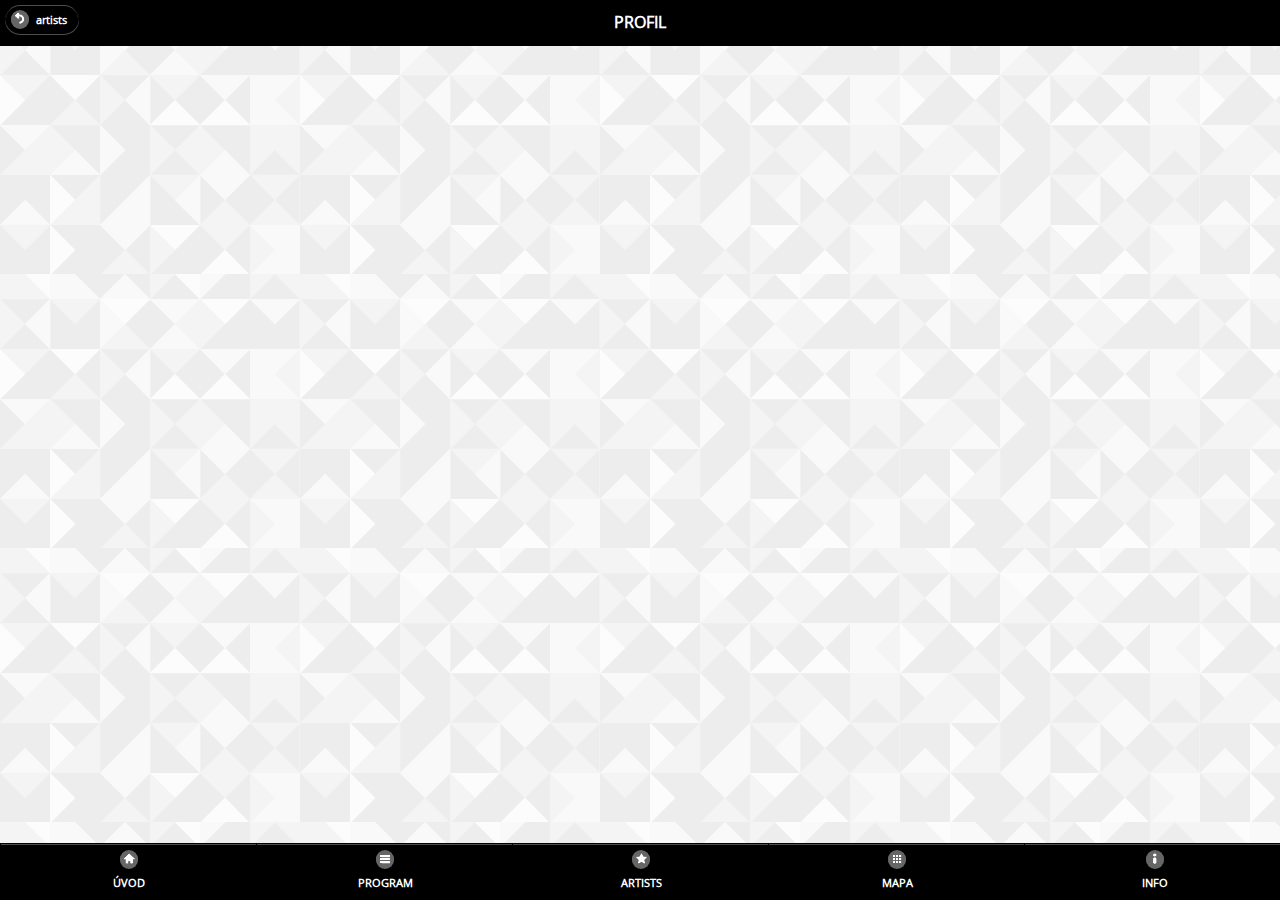
==== artistdetail.html @ 1bef8d85 "transitions change, icons fix" ====
﻿<!DOCTYPE html>

<html lang="cs">
<head>
  <title>Profil</title>
  <meta charset="utf-8" />
  <meta name="viewport" content="width=device-width, initial-scale=1" />
  <meta name="apple-mobile-web-app-capable" content="yes" />
  <link rel="shortcut icon" href="favicon.ico" />
  <link rel="apple-touch-icon" href="icons/icon-57.jpg" />
  <link rel="apple-touch-icon" sizes="114x114" href="icons/icon-57-2x.png" />
  <link rel="apple-touch-icon" sizes="72x72" href="icons/icon-72.png" />
  <link rel="apple-touch-icon" sizes="144x144" href="icons/144.jpg" />
	<link href="content/dokoran.min.css" rel="stylesheet" type="text/css" />	  
	<link href="content/jquery.mobile.structure-1.3.2.min.css" rel="stylesheet" type="text/css" />
	<link href="content/dokoran.css" rel="stylesheet" type="text/css" />
	<script src="libs/cordova.js" type="text/javascript"></script>
	<script src="libs/jquery-1.10.2.min.js" type="text/javascript"></script>
	<script src="libs/jquery.mobile-1.3.2.min.js" type="text/javascript"></script>
</head>
<body>
	<div id="profile" data-role="page" data-theme="a">
		<header data-role="header" data-position="fixed">
			<a href="artists.html" data-icon="back">artists</a>
			<h1 id="name">PROFIL</h1>
		</header>
		<section data-role="content">
		<div id="profiledetail"></div>
		</section>
		<footer data-role="footer" data-id="footer" data-position="fixed">
			<div data-role="navbar" class="nav-glyphish-example" data-grid="d">
			<ul>
			<li><a href="index.html" data-icon="home">ÚVOD</a></li>
			<li><a href="program.html" data-icon="bars">PROGRAM</a></li>
			<li><a href="artists.html" data-icon="star">ARTISTS</a></li>
			<li><a href="map.html" data-icon="grid">MAPA</a></li>
			<li><a href="info.html" data-icon="info" data-prefetch>INFO</a></li>
			</ul>
			</div>
		</footer>
	</div>
  <script src="scripts/app.js" type="text/javascript"></script>
</body>
</html>
---- content/dokoran.min.css ----
/*!
* jQuery Mobile 1.3.2
* Git HEAD hash: 528cf0e96940644ea644096bfeb913ed920ffaef <> Date: Fri Jul 19 2013 22:17:57 UTC
* http://jquerymobile.com
*
* Copyright 2010, 2013 jQuery Foundation, Inc. and other contributors
* Released under the MIT license.
* http://jquery.org/license
*
*/

.ui-bar-a{border:1px solid #000000 ;background:#000000 ;color:#ffffff ;font-weight:bold;text-shadow:undefined  undefined  undefined  #444444 ;background-image:-webkit-gradient(linear,left top,left bottom,from( #000000 ),to( #000000 )); background-image:-webkit-linear-gradient( #000000,#000000 ); background-image:   -moz-linear-gradient( #000000,#000000 ); background-image:    -ms-linear-gradient( #000000,#000000 ); background-image:     -o-linear-gradient( #000000,#000000 ); background-image:        linear-gradient( #000000,#000000 );}.ui-bar-a .ui-link-inherit{color:#ffffff ;}.ui-bar-a a.ui-link{color:#7cc4e7 ;font-weight:bold;}.ui-bar-a a.ui-link:visited{   color:#2489ce ;}.ui-bar-a a.ui-link:hover{color:#2489ce ;}.ui-bar-a a.ui-link:active{color:#2489ce ;}.ui-bar-a,.ui-bar-a input,.ui-bar-a select,.ui-bar-a textarea,.ui-bar-a button{  font-family:"Open Sans",Helvetica,Arial,sans-serif ;}.ui-body-a,.ui-overlay-a{}.ui-overlay-a{background-image:none;border-width:0;}.ui-body-a,.ui-body-a input,.ui-body-a select,.ui-body-a textarea,.ui-body-a button{  font-family:"Open Sans",Helvetica,Arial,sans-serif ;}.ui-body-a .ui-link-inherit{color:#000000 ;}.ui-body-a .ui-link{color:#000000 ;font-weight:bold;}.ui-body-a .ui-link:visited{   color:#000000 ;}.ui-body-a .ui-link:hover{color:#454545 ;}.ui-body-a .ui-link:active{color:#000000 ;}.ui-btn-up-a{border:1px solid #000000 ;background:#000000 ;font-weight:bold;color:#ffffff ;text-shadow:undefined  undefined  undefined  #444444 ;background-image:-webkit-gradient(linear,left top,left bottom,from( #000000 ),to( #000000 )); background-image:-webkit-linear-gradient( #000000,#000000 ); background-image:   -moz-linear-gradient( #000000,#000000 ); background-image:    -ms-linear-gradient( #000000,#000000 ); background-image:     -o-linear-gradient( #000000,#000000 ); background-image:        linear-gradient( #000000,#000000 );}.ui-btn-up-a:visited,.ui-btn-up-a a.ui-link-inherit{color:#ffffff ;}.ui-btn-hover-a{border:1px solid #454545 ;background:#454545 ;font-weight:bold;color:#ffffff ;text-shadow:undefined  undefined  undefined  #444444 ;background-image:-webkit-gradient(linear,left top,left bottom,from( #4b4b4b ),to( #3e3e3e )); background-image:-webkit-linear-gradient( #4b4b4b,#3e3e3e ); background-image:   -moz-linear-gradient( #4b4b4b,#3e3e3e ); background-image:    -ms-linear-gradient( #4b4b4b,#3e3e3e ); background-image:     -o-linear-gradient( #4b4b4b,#3e3e3e ); background-image:        linear-gradient( #4b4b4b,#3e3e3e );}.ui-btn-hover-a:visited,.ui-btn-hover-a:hover,.ui-btn-hover-a a.ui-link-inherit{color:#ffffff ;}.ui-btn-down-a{border:1px solid #454545 ;background:#454545 ;font-weight:bold;color:#ffffff ;text-shadow:undefined  undefined  undefined  #444444 ;background-image:-webkit-gradient(linear,left top,left bottom,from( #3e3e3e ),to( #4b4b4b )); background-image:-webkit-linear-gradient( #3e3e3e,#4b4b4b ); background-image:   -moz-linear-gradient( #3e3e3e,#4b4b4b ); background-image:    -ms-linear-gradient( #3e3e3e,#4b4b4b ); background-image:     -o-linear-gradient( #3e3e3e,#4b4b4b ); background-image:        linear-gradient( #3e3e3e,#4b4b4b );}.ui-btn-down-a:visited,.ui-btn-down-a:hover,.ui-btn-down-a a.ui-link-inherit{color:#ffffff ;}.ui-btn-up-a,.ui-btn-hover-a,.ui-btn-down-a{  font-family:"Open Sans",Helvetica,Arial,sans-serif ;text-decoration:none;}a.ui-link-inherit{text-decoration:none !important;}.ui-btn-active{border:1px solid #4d4d4d ;background:#4d4d4d ;font-weight:bold;color:#ffffff ;cursor:pointer;text-shadow:undefined  undefined  undefined  #444444 ;text-decoration:none;background-image:-webkit-gradient(linear,left top,left bottom,from( #545454 ),to( #454545 )); background-image:-webkit-linear-gradient( #545454,#454545 ); background-image:   -moz-linear-gradient( #545454,#454545 ); background-image:    -ms-linear-gradient( #545454,#454545 ); background-image:     -o-linear-gradient( #545454,#454545 ); background-image:        linear-gradient( #545454,#454545 );   font-family:"Open Sans",Helvetica,Arial,sans-serif ;}.ui-btn-active:visited,.ui-btn-active:hover,.ui-btn-active a.ui-link-inherit{color:#ffffff ;}.ui-btn-inner{border-top:1px solid #fff;border-color:rgba(255,255,255,.3);}.ui-corner-all{-webkit-border-radius:.6em ;border-radius:.6em ;}.ui-br{border-color:rgb(130,130,130);border-color:rgba(130,130,130,.3);border-style:solid;}.ui-disabled{filter:Alpha(Opacity=30);opacity:.3;zoom:1;}.ui-disabled,.ui-disabled a{cursor:default !important;pointer-events:none;}.ui-icon,.ui-icon-searchfield:after{background:#666666 ;background-image:url(images/icons-18-white.png) ;background-repeat:no-repeat;-webkit-border-radius:9px;border-radius:9px;}.ui-icon-alt .ui-icon,.ui-icon-alt .ui-icon-searchfield:after{background-color:#fff;background-color:rgba(255,255,255,.3);background-image:url(images/icons-18-black.png);background-repeat:no-repeat;}.ui-icon-nodisc .ui-icon,.ui-icon-nodisc .ui-icon-searchfield:after,.ui-icon-nodisc .ui-icon-alt .ui-icon,.ui-icon-nodisc .ui-icon-alt .ui-icon-searchfield:after{background-color:transparent;}.ui-icon-plus{background-position:-1px -1px;}.ui-icon-minus{background-position:-37px -1px;}.ui-icon-delete{background-position:-73px -1px;}.ui-icon-arrow-r{background-position:-108px -1px;}.ui-icon-arrow-l{background-position:-144px -1px;}.ui-icon-arrow-u{background-position:-180px -1px;}.ui-icon-arrow-d{background-position:-216px -1px;}.ui-icon-check{background-position:-252px -1px;}.ui-icon-gear{background-position:-288px -1px;}.ui-icon-refresh{background-position:-323px -1px;}.ui-icon-forward{background-position:-360px -1px;}.ui-icon-back{background-position:-396px -1px;}.ui-icon-grid{background-position:-432px -1px;}.ui-icon-star{background-position:-467px -1px;}.ui-icon-alert{background-position:-503px -1px;}.ui-icon-info{background-position:-539px -1px;}.ui-icon-home{background-position:-575px -1px;}.ui-icon-search,.ui-icon-searchfield:after{background-position:-611px -1px;}.ui-icon-checkbox-on{background-position:-647px -1px;}.ui-icon-checkbox-off{background-position:-683px -1px;}.ui-icon-radio-on{background-position:-718px -1px;}.ui-icon-radio-off{background-position:-754px -1px;}.ui-icon-bars{background-position:-788px -1px;}.ui-icon-edit{background-position:-824px -1px;}@media only screen and (-webkit-min-device-pixel-ratio:1.3),      only screen and (min--moz-device-pixel-ratio:1.3),      only screen and (min-resolution:200dpi){.ui-icon-plus,.ui-icon-minus,.ui-icon-delete,.ui-icon-arrow-r,.ui-icon-arrow-l,.ui-icon-arrow-u,.ui-icon-arrow-d,.ui-icon-check,.ui-icon-gear,.ui-icon-refresh,.ui-icon-forward,.ui-icon-back,.ui-icon-grid,.ui-icon-star,.ui-icon-alert,.ui-icon-info,.ui-icon-home,.ui-icon-bars,.ui-icon-edit,.ui-icon-search,.ui-icon-searchfield:after,.ui-icon-checkbox-off,.ui-icon-checkbox-on,.ui-icon-radio-off,.ui-icon-radio-on{background-image:url(images/icons-36-white.png);-moz-background-size:864px 18px;-o-background-size:864px 18px;-webkit-background-size:864px 18px;background-size:864px 18px;}.ui-icon-alt .ui-icon{background-image:url(images/icons-36-black.png);}.ui-icon-plus{background-position:0 50%;}.ui-icon-minus{background-position:-36px 50%;}.ui-icon-delete{background-position:-72px 50%;}.ui-icon-arrow-r{background-position:-108px 50%;}.ui-icon-arrow-l{background-position:-144px 50%;}.ui-icon-arrow-u{background-position:-179px 50%;}.ui-icon-arrow-d{background-position:-215px 50%;}.ui-icon-check{background-position:-252px 50%;}.ui-icon-gear{background-position:-287px 50%;}.ui-icon-refresh{background-position:-323px 50%;}.ui-icon-forward{background-position:-360px 50%;}.ui-icon-back{background-position:-395px 50%;}.ui-icon-grid{background-position:-431px 50%;}.ui-icon-star{background-position:-467px 50%;}.ui-icon-alert{background-position:-503px 50%;}.ui-icon-info{background-position:-538px 50%;}.ui-icon-home{background-position:-575px 50%;}.ui-icon-search,.ui-icon-searchfield:after{background-position:-611px 50%;}.ui-icon-checkbox-on{background-position:-647px 50%;}.ui-icon-checkbox-off{background-position:-683px 50%;}.ui-icon-radio-on{background-position:-718px 50%;}.ui-icon-radio-off{background-position:-754px 50%;}.ui-icon-bars{background-position:-788px 50%;}.ui-icon-edit{background-position:-824px 50%;}}.ui-checkbox .ui-icon,.ui-selectmenu-list .ui-icon{-webkit-border-radius:3px;border-radius:3px;}.ui-icon-checkbox-off,.ui-icon-radio-off{background-color:transparent;}.ui-checkbox-on .ui-icon,.ui-radio-on .ui-icon{background-color:#4d4d4d ; }.ui-icon-loading{background:url(images/ajax-loader.gif);background-size:46px 46px;}.ui-btn-corner-all{-webkit-border-radius:1em ;border-radius:1em ;}.ui-corner-all,.ui-btn-corner-all{-webkit-background-clip:padding;background-clip:padding-box;}.ui-overlay{background:#666;filter:Alpha(Opacity=50);opacity:.5;position:absolute;width:100%;height:100%;}.ui-overlay-shadow{-moz-box-shadow:0 0 12px rgba(0,0,0,.6);-webkit-box-shadow:0 0 12px rgba(0,0,0,.6);box-shadow:0 0 12px rgba(0,0,0,.6);}.ui-shadow{-moz-box-shadow:0 1px 3px  rgba(0,0,0,.2) ;-webkit-box-shadow:0 1px 3px  rgba(0,0,0,.2) ;box-shadow:0 1px 3px  rgba(0,0,0,.2) }.ui-bar-a .ui-shadow,.ui-bar-b .ui-shadow,.ui-bar-c .ui-shadow {-moz-box-shadow:0 1px 0 rgba(255,255,255,.3);-webkit-box-shadow:0 1px 0 rgba(255,255,255,.3);box-shadow:0 1px 0 rgba(255,255,255,.3);}.ui-shadow-inset{-moz-box-shadow:inset 0 1px 4px rgba(0,0,0,.2);-webkit-box-shadow:inset 0 1px 4px rgba(0,0,0,.2);box-shadow:inset 0 1px 4px rgba(0,0,0,.2);}.ui-icon-shadow{-moz-box-shadow:0 1px 0 rgba(255,255,255,.4) ;-webkit-box-shadow:0 1px 0 rgba(255,255,255,.4) ;box-shadow:0 1px 0 rgba(255,255,255,.4) ;}.ui-btn:focus,.ui-link-inherit:focus{outline:0;}.ui-btn.ui-focus{z-index:1;}.ui-focus,.ui-btn:focus{-moz-box-shadow:inset 0 0 3px #4d4d4d,0 0 9px #4d4d4d ;-webkit-box-shadow:inset 0 0 3px #4d4d4d,0 0 9px #4d4d4d ;box-shadow:inset 0 0 3px #4d4d4d,0 0 9px #4d4d4d ;}.ui-input-text.ui-focus,.ui-input-search.ui-focus{-moz-box-shadow:0 0 12px #4d4d4d ;-webkit-box-shadow:0 0 12px #4d4d4d ;box-shadow:0 0 12px #4d4d4d ;}.ui-mobile-nosupport-boxshadow *{-moz-box-shadow:none !important;-webkit-box-shadow:none !important;box-shadow:none !important;}.ui-mobile-nosupport-boxshadow .ui-focus,.ui-mobile-nosupport-boxshadow .ui-btn:focus,.ui-mobile-nosupport-boxshadow .ui-link-inherit:focus{outline-width:1px;outline-style:auto;}
---- content/dokoran.css ----
@font-face { font-family: 'Open Sans'; font-style: normal; font-weight: 400; src: local('Open Sans'),  local('OpenSans'),  url('fonts/OpenSans-Regular.ttf') format('truetype');}@font-face { font-family: 'Open Sans Bold'; font-style: bold; font-weight: 600; src: local('Open Sans Bold'),  local('OpenSansBold'),  url('fonts/OpenSans-Bold.ttf') format('truetype');}body {	background: url("images/background.png") !important;    background-attachment:fixed;	background-size: cover;}.ui-page, .ui-content {	background: transparent;}.ui-btn-text{	font-family: "Open Sans", Helvetica, Arial, sans-serif;}#index .ui-content{	padding-top: 0px;}#program .ui-content{	padding-left: 0px;	padding-right: 0px;}#logo {    display: block;	margin: 0;    width: 100%;}.credits {		width: 100%;		text-align: center;		padding-bottom: 25px;		font-size: 9px;		color: #6d6b68;}.credits a{	font-weight: normal !important;}hr{	margin: 23px 0px;	border: none;}table { width:100%; margin-bottom:18px; }table caption { text-align:left;  }table thead th { text-align:left; background:#44423F; color:#fff; }table th, td { text-align:left; padding:6px 8px 8px 8px; border-bottom:1px solid #f5f1ee; font-size:14px; line-height:23px;} table tr { border-bottom-width:1px;			color:#fff;			text-shadow:none;   }#profile .live, #profile .club, #profile .alter, #profile .theatre {	font-size: 20px;	background-color: white;	padding: 0px 5px;}#profile .live{ color:#c90057; }#profile .club{ color:#00bdbd; }#profile .alter{ color:#6ec300;	}#profile .theatre { color:#ff8b07; }ul.programsort li a.ctvrtek , ul.programsort li a.patek, ul.programsort li a.sobota{	background:white;	color: black;}a.ctvrtek, a.patek, a.sobota {	background-color: gray;}tr.live, ul.programsort li a.live {	background:#c90057;}tr.club, ul.programsort li a.club {	background:#00bdbd;}tr.alter, ul.programsort li a.alter {	background:#6ec300;	}tr.theatre, ul.programsort li a.theatre {	background:#ff8b07;}.hideme {	display:none;	visibility:hidden;}td a {	color: white;	font-weight: bold;}.fleft{	float: left;	margin-right: 20px;	margin-bottom: 9px;}#profiletext, #info, #mappage {font-size: 15px;font-weight: normal;}#shortdesc {font-size: 0.7em;}#info p, #info li, #info h2{	color: black;}#info li{	list-style: none;}.ui-btn-inner{	font-size: 11px !important;} #index .ui-btn-inner{	font-size: 16px !important;}#praveprobiha{	text-align: center;	font-size: 15px;}#ul li{ list-style: initial; font-style: italic;}#info A{	font-weight: normal;}
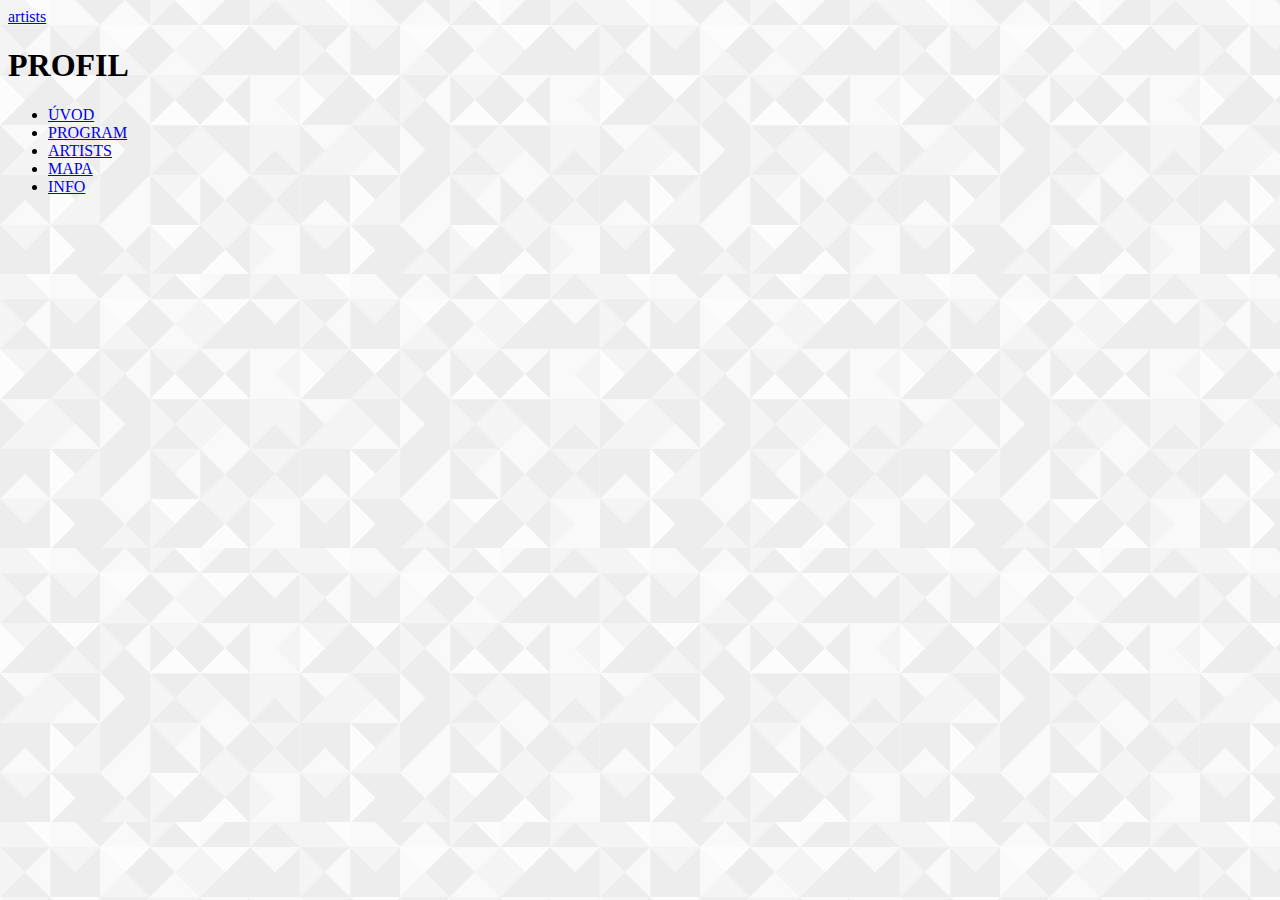
==== commit 667a1e49: "transitions change, icons fix" ====
--- a/content/dokoran.css
+++ b/content/dokoran.css
@@ -18,8 +18,6 @@
  body { 	background: url("images/background.png") !important;-    background-attachment:fixed;-	background-size: cover; } .ui-page, .ui-content { 	background: transparent;@@ -47,7 +45,7 @@
 .credits { 		width: 100%; 		text-align: center;-		padding-bottom: 25px;+		padding-bottom: 5px; 		font-size: 9px; 		color: #6d6b68; }@@ -111,6 +109,11 @@
 	visibility:hidden; } +.nogo, ul.programsort li a.live.nogo, ul.programsort li a.club.nogo, ul.programsort li a.alter.nogo, ul.programsort li a.theatre.nogo, ul.programsort li a.ctvrtek.nogo, ul.programsort li a.patek.nogo, ul.programsort li a.sobota.nogo {+    background:#44423f;+    color:#aaa9a9;+}+ td a { 	color: white; 	font-weight: bold;@@ -123,7 +126,7 @@
 }  #profiletext, #info, #mappage {-font-size: 15px;+font-size: 14px; font-weight: normal; } @@ -150,7 +153,7 @@
  #praveprobiha{ 	text-align: center;-	font-size: 15px;+	font-size: 14px; }  #ul li{@@ -160,4 +163,17 @@
  #info A{ 	font-weight: normal;-}+}++.ui-page {+    -webkit-backface-visibility: hidden;+}++.ui-mobile-viewport-transitioning,+.ui-mobile-viewport-transitioning .ui-page {+    overflow: visible;+}++.cas{ width:20%; }+.jmeno{	width:50%; }+.popis{ width:30%; }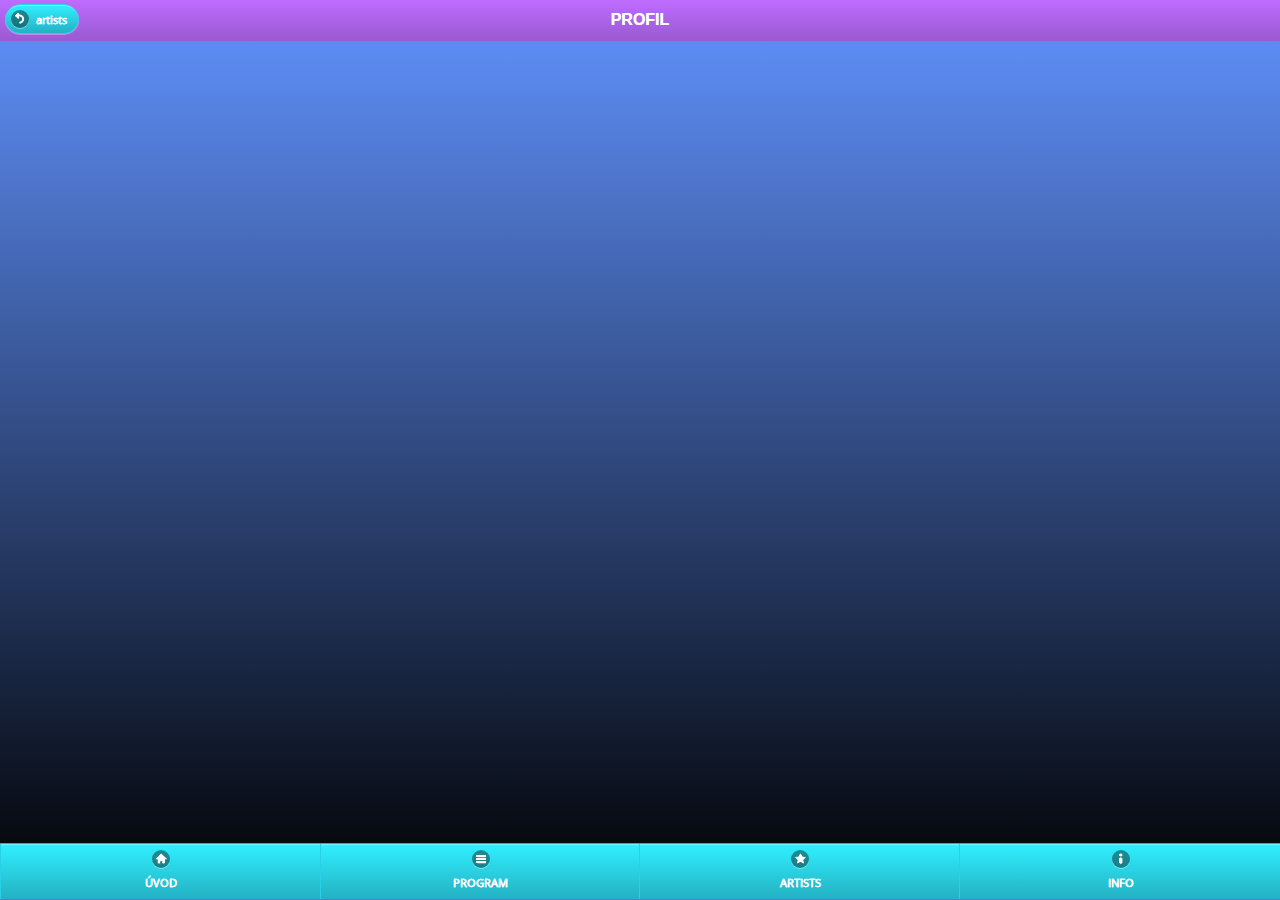
==== commit 3e5f8f4d: "ufo-bufo 1" ====
--- a/artistdetail.html
+++ b/artistdetail.html
@@ -2,39 +2,33 @@
 
 <html lang="cs">
 <head>
-  <title>Profil</title>
-  <meta charset="utf-8" />
-  <meta name="viewport" content="width=device-width, initial-scale=1" />
-  <meta name="apple-mobile-web-app-capable" content="yes" />
-  <link rel="shortcut icon" href="favicon.ico" />
-  <link rel="apple-touch-icon" href="icons/icon-57.jpg" />
-  <link rel="apple-touch-icon" sizes="114x114" href="icons/icon-57-2x.png" />
-  <link rel="apple-touch-icon" sizes="72x72" href="icons/icon-72.png" />
-  <link rel="apple-touch-icon" sizes="144x144" href="icons/144.jpg" />
-	<link href="content/dokoran.min.css" rel="stylesheet" type="text/css" />	  
+	<title>Profil</title>
+	<meta charset="utf-8" />
+	<meta name="viewport" content="width=device-width, user-scalable=no" />
+	<link rel="shortcut icon" href="favicon.ico" />
+	<link href="content/ufobufo.min.css" rel="stylesheet" type="text/css" />	  
 	<link href="content/jquery.mobile.structure-1.3.2.min.css" rel="stylesheet" type="text/css" />
-	<link href="content/dokoran.css" rel="stylesheet" type="text/css" />
+	<link href="content/ufobufo.css" rel="stylesheet" type="text/css" />
 	<script src="libs/cordova.js" type="text/javascript"></script>
-	<script src="libs/jquery-1.10.2.min.js" type="text/javascript"></script>
+	<script src="libs/jquery-1.9.1.min.js" type="text/javascript"></script>
 	<script src="libs/jquery.mobile-1.3.2.min.js" type="text/javascript"></script>
 </head>
 <body>
 	<div id="profile" data-role="page" data-theme="a">
 		<header data-role="header" data-position="fixed">
-			<a href="artists.html" data-icon="back">artists</a>
+			<a href="artists.html" data-icon="back" data-transition="none">artists</a>
 			<h1 id="name">PROFIL</h1>
 		</header>
 		<section data-role="content">
 		<div id="profiledetail"></div>
 		</section>
 		<footer data-role="footer" data-id="footer" data-position="fixed">
-			<div data-role="navbar" class="nav-glyphish-example" data-grid="d">
+			<div data-role="navbar" class="nav-glyphish-example" data-grid="c">
 			<ul>
-			<li><a href="index.html" data-icon="home">ÚVOD</a></li>
-			<li><a href="program.html" data-icon="bars">PROGRAM</a></li>
-			<li><a href="artists.html" data-icon="star">ARTISTS</a></li>
-			<li><a href="map.html" data-icon="grid">MAPA</a></li>
-			<li><a href="info.html" data-icon="info" data-prefetch>INFO</a></li>
+			<li><a href="index.html" data-icon="home" data-transition="none">ÚVOD</a></li>
+			<li><a href="program.html" data-icon="bars" data-transition="none">PROGRAM</a></li>
+			<li><a href="artists.html" data-icon="star" data-transition="none">ARTISTS</a></li>
+			<li><a href="info.html" data-icon="info" data-prefetch data-transition="none">INFO</a></li>
 			</ul>
 			</div>
 		</footer>
--- a/content/ufobufo.min.css
+++ b/content/ufobufo.min.css
@@ -0,0 +1,12 @@
+/*!
+* jQuery Mobile 1.3.2
+* Git HEAD hash: 528cf0e96940644ea644096bfeb913ed920ffaef <> Date: Fri Jul 19 2013 22:17:57 UTC
+* http://jquerymobile.com
+*
+* Copyright 2010, 2013 jQuery Foundation, Inc. and other contributors
+* Released under the MIT license.
+* http://jquery.org/license
+*
+*/
+
+.ui-bar-a{border:1px solid #000000 ;background:#000000 ;color:#ffffff ;font-weight:bold;text-shadow:undefined  undefined  undefined  #444444 ;background-image:-webkit-gradient(linear,left top,left bottom,from( #000000 ),to( #000000 )); background-image:-webkit-linear-gradient( #000000,#000000 ); background-image:   -moz-linear-gradient( #000000,#000000 ); background-image:    -ms-linear-gradient( #000000,#000000 ); background-image:     -o-linear-gradient( #000000,#000000 ); background-image:        linear-gradient( #000000,#000000 );}.ui-bar-a .ui-link-inherit{color:#ffffff ;}.ui-bar-a a.ui-link{color:#7cc4e7 ;font-weight:bold;}.ui-bar-a a.ui-link:visited{   color:#2489ce ;}.ui-bar-a a.ui-link:hover{color:#2489ce ;}.ui-bar-a a.ui-link:active{color:#2489ce ;}.ui-bar-a,.ui-bar-a input,.ui-bar-a select,.ui-bar-a textarea,.ui-bar-a button{  font-family:"Open Sans",Helvetica,Arial,sans-serif ;}.ui-body-a,.ui-overlay-a{}.ui-overlay-a{background-image:none;border-width:0;}.ui-body-a,.ui-body-a input,.ui-body-a select,.ui-body-a textarea,.ui-body-a button{  font-family:"Open Sans",Helvetica,Arial,sans-serif ;}.ui-body-a .ui-link-inherit{color:#000000 ;}.ui-body-a .ui-link{color:#000000 ;font-weight:bold;}.ui-body-a .ui-link:visited{   color:#000000 ;}.ui-body-a .ui-link:hover{color:#454545 ;}.ui-body-a .ui-link:active{color:#000000 ;}.ui-btn-up-a{border:1px solid #000000 ;background:#000000 ;font-weight:bold;color:#ffffff ;text-shadow:undefined  undefined  undefined  #444444 ;background-image:-webkit-gradient(linear,left top,left bottom,from( #000000 ),to( #000000 )); background-image:-webkit-linear-gradient( #000000,#000000 ); background-image:   -moz-linear-gradient( #000000,#000000 ); background-image:    -ms-linear-gradient( #000000,#000000 ); background-image:     -o-linear-gradient( #000000,#000000 ); background-image:        linear-gradient( #000000,#000000 );}.ui-btn-up-a:visited,.ui-btn-up-a a.ui-link-inherit{color:#ffffff ;}.ui-btn-hover-a{border:1px solid #454545 ;background:#454545 ;font-weight:bold;color:#ffffff ;text-shadow:undefined  undefined  undefined  #444444 ;background-image:-webkit-gradient(linear,left top,left bottom,from( #4b4b4b ),to( #3e3e3e )); background-image:-webkit-linear-gradient( #4b4b4b,#3e3e3e ); background-image:   -moz-linear-gradient( #4b4b4b,#3e3e3e ); background-image:    -ms-linear-gradient( #4b4b4b,#3e3e3e ); background-image:     -o-linear-gradient( #4b4b4b,#3e3e3e ); background-image:        linear-gradient( #4b4b4b,#3e3e3e );}.ui-btn-hover-a:visited,.ui-btn-hover-a:hover,.ui-btn-hover-a a.ui-link-inherit{color:#ffffff ;}.ui-btn-down-a{border:1px solid #454545 ;background:#454545 ;font-weight:bold;color:#ffffff ;text-shadow:undefined  undefined  undefined  #444444 ;background-image:-webkit-gradient(linear,left top,left bottom,from( #3e3e3e ),to( #4b4b4b )); background-image:-webkit-linear-gradient( #3e3e3e,#4b4b4b ); background-image:   -moz-linear-gradient( #3e3e3e,#4b4b4b ); background-image:    -ms-linear-gradient( #3e3e3e,#4b4b4b ); background-image:     -o-linear-gradient( #3e3e3e,#4b4b4b ); background-image:        linear-gradient( #3e3e3e,#4b4b4b );}.ui-btn-down-a:visited,.ui-btn-down-a:hover,.ui-btn-down-a a.ui-link-inherit{color:#ffffff ;}.ui-btn-up-a,.ui-btn-hover-a,.ui-btn-down-a{  font-family:"Open Sans",Helvetica,Arial,sans-serif ;text-decoration:none;}a.ui-link-inherit{text-decoration:none !important;}.ui-btn-active{border:1px solid #4d4d4d ;background:#4d4d4d ;font-weight:bold;color:#ffffff ;cursor:pointer;text-shadow:undefined  undefined  undefined  #444444 ;text-decoration:none;background-image:-webkit-gradient(linear,left top,left bottom,from( #545454 ),to( #454545 )); background-image:-webkit-linear-gradient( #545454,#454545 ); background-image:   -moz-linear-gradient( #545454,#454545 ); background-image:    -ms-linear-gradient( #545454,#454545 ); background-image:     -o-linear-gradient( #545454,#454545 ); background-image:        linear-gradient( #545454,#454545 );   font-family:"Open Sans",Helvetica,Arial,sans-serif ;}.ui-btn-active:visited,.ui-btn-active:hover,.ui-btn-active a.ui-link-inherit{color:#ffffff ;}.ui-btn-inner{border-top:1px solid #fff;border-color:rgba(255,255,255,.3);}.ui-corner-all{-webkit-border-radius:.6em ;border-radius:.6em ;}.ui-br{border-color:rgb(130,130,130);border-color:rgba(130,130,130,.3);border-style:solid;}.ui-disabled{filter:Alpha(Opacity=30);opacity:.3;zoom:1;}.ui-disabled,.ui-disabled a{cursor:default !important;pointer-events:none;}.ui-icon,.ui-icon-searchfield:after{background:#666666 ;background-image:url(images/icons-18-white.png) ;background-repeat:no-repeat;-webkit-border-radius:9px;border-radius:9px;}.ui-icon-alt .ui-icon,.ui-icon-alt .ui-icon-searchfield:after{background-color:#fff;background-color:rgba(255,255,255,.3);background-image:url(images/icons-18-black.png);background-repeat:no-repeat;}.ui-icon-nodisc .ui-icon,.ui-icon-nodisc .ui-icon-searchfield:after,.ui-icon-nodisc .ui-icon-alt .ui-icon,.ui-icon-nodisc .ui-icon-alt .ui-icon-searchfield:after{background-color:transparent;}.ui-icon-plus{background-position:-1px -1px;}.ui-icon-minus{background-position:-37px -1px;}.ui-icon-delete{background-position:-73px -1px;}.ui-icon-arrow-r{background-position:-108px -1px;}.ui-icon-arrow-l{background-position:-144px -1px;}.ui-icon-arrow-u{background-position:-180px -1px;}.ui-icon-arrow-d{background-position:-216px -1px;}.ui-icon-check{background-position:-252px -1px;}.ui-icon-gear{background-position:-288px -1px;}.ui-icon-refresh{background-position:-323px -1px;}.ui-icon-forward{background-position:-360px -1px;}.ui-icon-back{background-position:-396px -1px;}.ui-icon-grid{background-position:-432px -1px;}.ui-icon-star{background-position:-467px -1px;}.ui-icon-alert{background-position:-503px -1px;}.ui-icon-info{background-position:-539px -1px;}.ui-icon-home{background-position:-575px -1px;}.ui-icon-search,.ui-icon-searchfield:after{background-position:-611px -1px;}.ui-icon-checkbox-on{background-position:-647px -1px;}.ui-icon-checkbox-off{background-position:-683px -1px;}.ui-icon-radio-on{background-position:-718px -1px;}.ui-icon-radio-off{background-position:-754px -1px;}.ui-icon-bars{background-position:-788px -1px;}.ui-icon-edit{background-position:-824px -1px;}@media only screen and (-webkit-min-device-pixel-ratio:1.3),      only screen and (min--moz-device-pixel-ratio:1.3),      only screen and (min-resolution:200dpi){.ui-icon-plus,.ui-icon-minus,.ui-icon-delete,.ui-icon-arrow-r,.ui-icon-arrow-l,.ui-icon-arrow-u,.ui-icon-arrow-d,.ui-icon-check,.ui-icon-gear,.ui-icon-refresh,.ui-icon-forward,.ui-icon-back,.ui-icon-grid,.ui-icon-star,.ui-icon-alert,.ui-icon-info,.ui-icon-home,.ui-icon-bars,.ui-icon-edit,.ui-icon-search,.ui-icon-searchfield:after,.ui-icon-checkbox-off,.ui-icon-checkbox-on,.ui-icon-radio-off,.ui-icon-radio-on{background-image:url(images/icons-36-white.png);-moz-background-size:864px 18px;-o-background-size:864px 18px;-webkit-background-size:864px 18px;background-size:864px 18px;}.ui-icon-alt .ui-icon{background-image:url(images/icons-36-black.png);}.ui-icon-plus{background-position:0 50%;}.ui-icon-minus{background-position:-36px 50%;}.ui-icon-delete{background-position:-72px 50%;}.ui-icon-arrow-r{background-position:-108px 50%;}.ui-icon-arrow-l{background-position:-144px 50%;}.ui-icon-arrow-u{background-position:-179px 50%;}.ui-icon-arrow-d{background-position:-215px 50%;}.ui-icon-check{background-position:-252px 50%;}.ui-icon-gear{background-position:-287px 50%;}.ui-icon-refresh{background-position:-323px 50%;}.ui-icon-forward{background-position:-360px 50%;}.ui-icon-back{background-position:-395px 50%;}.ui-icon-grid{background-position:-431px 50%;}.ui-icon-star{background-position:-467px 50%;}.ui-icon-alert{background-position:-503px 50%;}.ui-icon-info{background-position:-538px 50%;}.ui-icon-home{background-position:-575px 50%;}.ui-icon-search,.ui-icon-searchfield:after{background-position:-611px 50%;}.ui-icon-checkbox-on{background-position:-647px 50%;}.ui-icon-checkbox-off{background-position:-683px 50%;}.ui-icon-radio-on{background-position:-718px 50%;}.ui-icon-radio-off{background-position:-754px 50%;}.ui-icon-bars{background-position:-788px 50%;}.ui-icon-edit{background-position:-824px 50%;}}.ui-checkbox .ui-icon,.ui-selectmenu-list .ui-icon{-webkit-border-radius:3px;border-radius:3px;}.ui-icon-checkbox-off,.ui-icon-radio-off{background-color:transparent;}.ui-checkbox-on .ui-icon,.ui-radio-on .ui-icon{background-color:#4d4d4d ; }.ui-icon-loading{background:url(images/ajax-loader.gif);background-size:46px 46px;}.ui-btn-corner-all{-webkit-border-radius:1em ;border-radius:1em ;}.ui-corner-all,.ui-btn-corner-all{-webkit-background-clip:padding;background-clip:padding-box;}.ui-overlay{background:#666;filter:Alpha(Opacity=50);opacity:.5;position:absolute;width:100%;height:100%;}.ui-overlay-shadow{-moz-box-shadow:0 0 12px rgba(0,0,0,.6);-webkit-box-shadow:0 0 12px rgba(0,0,0,.6);box-shadow:0 0 12px rgba(0,0,0,.6);}.ui-shadow{-moz-box-shadow:0 1px 3px  rgba(0,0,0,.2) ;-webkit-box-shadow:0 1px 3px  rgba(0,0,0,.2) ;box-shadow:0 1px 3px  rgba(0,0,0,.2) }.ui-bar-a .ui-shadow,.ui-bar-b .ui-shadow,.ui-bar-c .ui-shadow {-moz-box-shadow:0 1px 0 rgba(255,255,255,.3);-webkit-box-shadow:0 1px 0 rgba(255,255,255,.3);box-shadow:0 1px 0 rgba(255,255,255,.3);}.ui-shadow-inset{-moz-box-shadow:inset 0 1px 4px rgba(0,0,0,.2);-webkit-box-shadow:inset 0 1px 4px rgba(0,0,0,.2);box-shadow:inset 0 1px 4px rgba(0,0,0,.2);}.ui-icon-shadow{-moz-box-shadow:0 1px 0 rgba(255,255,255,.4) ;-webkit-box-shadow:0 1px 0 rgba(255,255,255,.4) ;box-shadow:0 1px 0 rgba(255,255,255,.4) ;}.ui-btn:focus,.ui-link-inherit:focus{outline:0;}.ui-btn.ui-focus{z-index:1;}.ui-focus,.ui-btn:focus{-moz-box-shadow:inset 0 0 3px #4d4d4d,0 0 9px #4d4d4d ;-webkit-box-shadow:inset 0 0 3px #4d4d4d,0 0 9px #4d4d4d ;box-shadow:inset 0 0 3px #4d4d4d,0 0 9px #4d4d4d ;}.ui-input-text.ui-focus,.ui-input-search.ui-focus{-moz-box-shadow:0 0 12px #4d4d4d ;-webkit-box-shadow:0 0 12px #4d4d4d ;box-shadow:0 0 12px #4d4d4d ;}.ui-mobile-nosupport-boxshadow *{-moz-box-shadow:none !important;-webkit-box-shadow:none !important;box-shadow:none !important;}.ui-mobile-nosupport-boxshadow .ui-focus,.ui-mobile-nosupport-boxshadow .ui-btn:focus,.ui-mobile-nosupport-boxshadow .ui-link-inherit:focus{outline-width:1px;outline-style:auto;}--- a/content/ufobufo.css
+++ b/content/ufobufo.css
@@ -0,0 +1,684 @@
+/*!+* jQuery Mobile 1.3.2+* Git HEAD hash: 528cf0e96940644ea644096bfeb913ed920ffaef <> Date: Fri Jul 19 2013 22:17:57 UTC+* http://jquerymobile.com+*+* Copyright 2010, 2013 jQuery Foundation, Inc. and other contributors+* Released under the MIT license.+* http://jquery.org/license+*+*/+++/* Swatches */+/* A+-----------------------------------------------------------------------------------------------------------*/+.ui-bar-a {+	border: 1px solid #ac63e8 /*{a-bar-border}*/;+	background: #ac63e8 /*{a-bar-background-color}*/;+	color: #ffffff /*{a-bar-color}*/;+	font-weight: bold;+	text-shadow: 0 /*{a-bar-shadow-x}*/ 0 /*{a-bar-shadow-y}*/ 0 /*{a-bar-shadow-radius}*/ 0 /*{a-bar-shadow-color}*/;+	background-image: -webkit-gradient(linear, left top, left bottom, from( #bd6cFF /*{a-bar-background-start}*/), to( #9a59d0 /*{a-bar-background-end}*/)); /* Saf4+, Chrome */+	background-image: -webkit-linear-gradient( #bd6cFF /*{a-bar-background-start}*/, #9a59d0 /*{a-bar-background-end}*/); /* Chrome 10+, Saf5.1+ */+	background-image:    -moz-linear-gradient( #bd6cFF /*{a-bar-background-start}*/, #9a59d0 /*{a-bar-background-end}*/); /* FF3.6 */+	background-image:     -ms-linear-gradient( #bd6cFF /*{a-bar-background-start}*/, #9a59d0 /*{a-bar-background-end}*/); /* IE10 */+	background-image:      -o-linear-gradient( #bd6cFF /*{a-bar-background-start}*/, #9a59d0 /*{a-bar-background-end}*/); /* Opera 11.10+ */+	background-image:         linear-gradient( #bd6cFF /*{a-bar-background-start}*/, #9a59d0 /*{a-bar-background-end}*/);+}+.ui-bar-a .ui-link-inherit {+	color: #ffffff /*{a-bar-color}*/;+}+.ui-bar-a a.ui-link {+	color: #7cc4e7 /*{a-bar-link-color}*/; +	font-weight: bold;+}+.ui-bar-a a.ui-link:visited {+    color: #2489ce /*{a-bar-link-visited}*/;+}+.ui-bar-a a.ui-link:hover {+	color: #2489ce /*{a-bar-link-hover}*/;+}+.ui-bar-a a.ui-link:active {+	color: #2489ce /*{a-bar-link-active}*/;+}+.ui-bar-a,+.ui-bar-a input,+.ui-bar-a select,+.ui-bar-a textarea,+.ui-bar-a button {+	    font-family: Helvetica, Arial, sans-serif /*{global-font-family}*/;+}+.ui-body-a,+.ui-overlay-a {+	border: 1px solid #35508c /*{a-body-border}*/;+	color: #000000 /*{a-body-color}*/;+	text-shadow: 0 /*{a-body-shadow-x}*/ 0 /*{a-body-shadow-y}*/ 0 /*{a-body-shadow-radius}*/ #eeeeee /*{a-body-shadow-color}*/;+	background: #6193ff /*{a-body-background-color}*/;+	background-image: -webkit-gradient(linear, left top, left bottom, from( #6193ff /*{a-body-background-start}*/), to( #000000 /*{a-body-background-end}*/)); /* Saf4+, Chrome */+	background-image: -webkit-linear-gradient( #6193ff /*{a-body-background-start}*/, #000000 /*{a-body-background-end}*/); /* Chrome 10+, Saf5.1+ */+	background-image:    -moz-linear-gradient( #6193ff /*{a-body-background-start}*/, #000000 /*{a-body-background-end}*/); /* FF3.6 */+	background-image:     -ms-linear-gradient( #6193ff /*{a-body-background-start}*/, #000000 /*{a-body-background-end}*/); /* IE10 */+	background-image:      -o-linear-gradient( #6193ff /*{a-body-background-start}*/, #000000 /*{a-body-background-end}*/); /* Opera 11.10+ */+	background-image:         linear-gradient( #6193ff /*{a-body-background-start}*/, #000000 /*{a-body-background-end}*/);+}+.ui-overlay-a {+	background-image: none;+	border-width: 0;+}+.ui-body-a,+.ui-body-a input,+.ui-body-a select,+.ui-body-a textarea,+.ui-body-a button {+	    font-family: Helvetica, Arial, sans-serif /*{global-font-family}*/;+}+.ui-body-a .ui-link-inherit {+	color: #000000 /*{a-body-color}*/;+}+.ui-body-a .ui-link {+	color: #bad8ed /*{a-body-link-color}*/;+	font-weight: bold;+}+.ui-body-a .ui-link:visited {+    color: #2489ce /*{a-body-link-visited}*/;+}+.ui-body-a .ui-link:hover {+	color: #2489ce /*{a-body-link-hover}*/;+}+.ui-body-a .ui-link:active {+	color: #2489ce /*{a-body-link-active}*/;+}+.ui-btn-up-a {+	border: 1px solid #2ad1e6 /*{a-bup-border}*/;+	background: #2ad1e6 /*{a-bup-background-color}*/;+	font-weight: bold;+	color: #FFFFFF /*{a-bup-color}*/;+	text-shadow: 0 /*{a-bup-shadow-x}*/ 0 /*{a-bup-shadow-y}*/ 0 /*{a-bup-shadow-radius}*/  /*{a-bup-shadow-color}*/;+	background-image: -webkit-gradient(linear, left top, left bottom, from( #30f0FF /*{a-bup-background-start}*/), to( #23b1c3 /*{a-bup-background-end}*/)); /* Saf4+, Chrome */+	background-image: -webkit-linear-gradient( #30f0FF /*{a-bup-background-start}*/, #23b1c3 /*{a-bup-background-end}*/); /* Chrome 10+, Saf5.1+ */+	background-image:    -moz-linear-gradient( #30f0FF /*{a-bup-background-start}*/, #23b1c3 /*{a-bup-background-end}*/); /* FF3.6 */+	background-image:     -ms-linear-gradient( #30f0FF /*{a-bup-background-start}*/, #23b1c3 /*{a-bup-background-end}*/); /* IE10 */+	background-image:      -o-linear-gradient( #30f0FF /*{a-bup-background-start}*/, #23b1c3 /*{a-bup-background-end}*/); /* Opera 11.10+ */+	background-image:         linear-gradient( #30f0FF /*{a-bup-background-start}*/, #23b1c3 /*{a-bup-background-end}*/);+}+.ui-btn-up-a:visited,+.ui-btn-up-a a.ui-link-inherit {+	color: #FFFFFF /*{a-bup-color}*/;+}+.ui-btn-hover-a {+	border: 1px solid #30f0FF /*{a-bhover-border}*/;+	background: #30f0FF /*{a-bhover-background-color}*/;+	font-weight: bold;+	color: #FFFFFF /*{a-bhover-color}*/;+	text-shadow: 0 /*{a-bhover-shadow-x}*/  /*{a-bhover-shadow-y}*/ 0 /*{a-bhover-shadow-radius}*/  /*{a-bhover-shadow-color}*/;+	background-image: -webkit-gradient(linear, left top, left bottom, from( #41FFFF /*{a-bhover-background-start}*/), to( #1e97a0 /*{a-bhover-background-end}*/)); /* Saf4+, Chrome */+	background-image: -webkit-linear-gradient( #41FFFF /*{a-bhover-background-start}*/, #1e97a0 /*{a-bhover-background-end}*/); /* Chrome 10+, Saf5.1+ */+	background-image:    -moz-linear-gradient( #41FFFF /*{a-bhover-background-start}*/, #1e97a0 /*{a-bhover-background-end}*/); /* FF3.6 */+	background-image:     -ms-linear-gradient( #41FFFF /*{a-bhover-background-start}*/, #1e97a0 /*{a-bhover-background-end}*/); /* IE10 */+	background-image:      -o-linear-gradient( #41FFFF /*{a-bhover-background-start}*/, #1e97a0 /*{a-bhover-background-end}*/); /* Opera 11.10+ */+	background-image:         linear-gradient( #41FFFF /*{a-bhover-background-start}*/, #1e97a0 /*{a-bhover-background-end}*/);+}+.ui-btn-hover-a:visited,+.ui-btn-hover-a:hover,+.ui-btn-hover-a a.ui-link-inherit {+	color: #FFFFFF /*{a-bhover-color}*/;+}+.ui-btn-down-a {+	border: 1px solid #30f0FF /*{a-bdown-border}*/;+	background: #30f0FF /*{a-bdown-background-color}*/;+	font-weight: bold;+	color: #000000 /*{a-bdown-color}*/;+	text-shadow: 0 /*{a-bdown-shadow-x}*/ 0 /*{a-bdown-shadow-y}*/ 0 /*{a-bdown-shadow-radius}*/  /*{a-bdown-shadow-color}*/;+	background-image: -webkit-gradient(linear, left top, left bottom, from( #41FFFF /*{a-bdown-background-start}*/), to( #1e99a3 /*{a-bdown-background-end}*/)); /* Saf4+, Chrome */+	background-image: -webkit-linear-gradient( #41FFFF /*{a-bdown-background-start}*/, #1e99a3 /*{a-bdown-background-end}*/); /* Chrome 10+, Saf5.1+ */+	background-image:    -moz-linear-gradient( #41FFFF /*{a-bdown-background-start}*/, #1e99a3 /*{a-bdown-background-end}*/); /* FF3.6 */+	background-image:     -ms-linear-gradient( #41FFFF /*{a-bdown-background-start}*/, #1e99a3 /*{a-bdown-background-end}*/); /* IE10 */+	background-image:      -o-linear-gradient( #41FFFF /*{a-bdown-background-start}*/, #1e99a3 /*{a-bdown-background-end}*/); /* Opera 11.10+ */+	background-image:         linear-gradient( #41FFFF /*{a-bdown-background-start}*/, #1e99a3 /*{a-bdown-background-end}*/);+}+.ui-btn-down-a:visited,+.ui-btn-down-a:hover,+.ui-btn-down-a a.ui-link-inherit {+	color: #000000 /*{a-bdown-color}*/;+}+.ui-btn-up-a,+.ui-btn-hover-a,+.ui-btn-down-a {+	    font-family: Helvetica, Arial, sans-serif /*{global-font-family}*/;+	text-decoration: none;+}+/* Structure */+/* links within "buttons" +-----------------------------------------------------------------------------------------------------------*/+a.ui-link-inherit {+	text-decoration: none !important;+}+/* Active class used as the "on" state across all themes+-----------------------------------------------------------------------------------------------------------*/+.ui-btn-active {+	border: 1px solid #17ff83 /*{global-active-border}*/;+	background: #17ff83 /*{global-active-background-color}*/;+	font-weight: bold;+	color: #ffffff /*{global-active-color}*/;+	cursor: pointer;+	text-shadow: 0 /*{global-active-shadow-x}*/ 1px /*{global-active-shadow-y}*/ 0 /*{global-active-shadow-radius}*/ #444444 /*{global-active-shadow-color}*/;+	text-decoration: none;+	background-image: -webkit-gradient(linear, left top, left bottom, from( #19FF90 /*{global-active-background-start}*/), to( #14e575 /*{global-active-background-end}*/)); /* Saf4+, Chrome */+	background-image: -webkit-linear-gradient( #19FF90 /*{global-active-background-start}*/, #14e575 /*{global-active-background-end}*/); /* Chrome 10+, Saf5.1+ */+	background-image:    -moz-linear-gradient( #19FF90 /*{global-active-background-start}*/, #14e575 /*{global-active-background-end}*/); /* FF3.6 */+	background-image:     -ms-linear-gradient( #19FF90 /*{global-active-background-start}*/, #14e575 /*{global-active-background-end}*/); /* IE10 */+	background-image:      -o-linear-gradient( #19FF90 /*{global-active-background-start}*/, #14e575 /*{global-active-background-end}*/); /* Opera 11.10+ */+	background-image:         linear-gradient( #19FF90 /*{global-active-background-start}*/, #14e575 /*{global-active-background-end}*/);+	    font-family: Helvetica, Arial, sans-serif /*{global-font-family}*/;+}+.ui-btn-active:visited,+.ui-btn-active:hover,+.ui-btn-active a.ui-link-inherit {+	color: #ffffff /*{global-active-color}*/;+}+/* button inner top highlight+-----------------------------------------------------------------------------------------------------------*/+.ui-btn-inner {+	border-top: 1px solid 	#fff;+	border-color: 			rgba(255,255,255,.3);+}+/* corner rounding classes+-----------------------------------------------------------------------------------------------------------*/+.ui-corner-all {+	-webkit-border-radius: .6em /*{global-radii-blocks}*/;+	border-radius: .6em /*{global-radii-blocks}*/;+}+/* Form field separator+-----------------------------------------------------------------------------------------------------------*/+.ui-br {+	border-color: rgb(130,130,130);+	border-color: rgba(130,130,130,.3);+	border-style: solid;+}+/* Interaction cues+-----------------------------------------------------------------------------------------------------------*/+.ui-disabled {+	filter: Alpha(Opacity=30);+	opacity: .3;+	zoom: 1;+}+.ui-disabled,+.ui-disabled a {+	cursor: default !important;+	pointer-events: none;+}+/* Icons+-----------------------------------------------------------------------------------------------------------*/+.ui-icon,+.ui-icon-searchfield:after {+	background: #666666 /*{global-icon-color}*/;+	background: rgba(0,0,0,.4) /*{global-icon-disc}*/;+	background-image: url(images/icons-18-white.png) /*{global-icon-set}*/;+	background-repeat: no-repeat;+	-webkit-border-radius: 				9px;+	border-radius: 						9px;+}+/* Alt icon color+-----------------------------------------------------------------------------------------------------------*/+.ui-icon-alt .ui-icon,+.ui-icon-alt .ui-icon-searchfield:after {+	background-color: 						#fff;+	background-color: 						rgba(255,255,255,.3);+	background-image: url(images/icons-18-black.png);+	background-repeat: no-repeat;+}+/* No disc+-----------------------------------------------------------------------------------------------------------*/+.ui-icon-nodisc .ui-icon,+.ui-icon-nodisc .ui-icon-searchfield:after,+.ui-icon-nodisc .ui-icon-alt .ui-icon,+.ui-icon-nodisc .ui-icon-alt .ui-icon-searchfield:after {+	background-color: transparent;+}+/* Icon sprite+-----------------------------------------------------------------------------------------------------------*/+/* plus minus */+.ui-icon-plus {+	background-position: 	-1px -1px;+}+.ui-icon-minus {+	background-position: 	-37px -1px;+}+/* delete/close */+.ui-icon-delete {+	background-position: 	-73px -1px;+}+/* arrows */+.ui-icon-arrow-r {+	background-position: 	-108px -1px;+}+.ui-icon-arrow-l {+	background-position: 	-144px -1px;+}+.ui-icon-arrow-u {+	background-position: 	-180px -1px;+}+.ui-icon-arrow-d {+	background-position: 	-216px -1px;+}+/* misc */+.ui-icon-check {+	background-position: 	-252px -1px;+}+.ui-icon-gear {+	background-position: 	-288px -1px;+}+.ui-icon-refresh {+	background-position: 	-323px -1px;+}+.ui-icon-forward {+	background-position: 	-360px -1px;+}+.ui-icon-back {+	background-position: 	-396px -1px;+}+.ui-icon-grid {+	background-position: 	-432px -1px;+}+.ui-icon-star {+	background-position: 	-467px -1px;+}+.ui-icon-alert {+	background-position: 	-503px -1px;+}+.ui-icon-info {+	background-position: 	-539px -1px;+}+.ui-icon-home {+	background-position: 	-575px -1px;+}+/* search */+.ui-icon-search,+.ui-icon-searchfield:after {+	background-position: 	-611px -1px;+}+/* checkbox radio */+.ui-icon-checkbox-on {+	background-position: 	-647px -1px;+}+.ui-icon-checkbox-off {+	background-position: 	-683px -1px;+}+.ui-icon-radio-on {+	background-position: 	-718px -1px;+}+.ui-icon-radio-off {+	background-position: 	-754px -1px;+}+/* menu edit */+.ui-icon-bars {+	background-position: 	-788px -1px;+}+.ui-icon-edit {+	background-position: 	-824px -1px;+}+/* HD/"retina" sprite+-----------------------------------------------------------------------------------------------------------*/+@media only screen and (-webkit-min-device-pixel-ratio: 1.3),+       only screen and (min--moz-device-pixel-ratio: 1.3),+       only screen and (min-resolution: 200dpi) {+	+	.ui-icon-plus, .ui-icon-minus, .ui-icon-delete, .ui-icon-arrow-r,+	.ui-icon-arrow-l, .ui-icon-arrow-u, .ui-icon-arrow-d, .ui-icon-check,+	.ui-icon-gear, .ui-icon-refresh, .ui-icon-forward, .ui-icon-back,+	.ui-icon-grid, .ui-icon-star, .ui-icon-alert, .ui-icon-info, .ui-icon-home, .ui-icon-bars, .ui-icon-edit,+	.ui-icon-search, .ui-icon-searchfield:after, +	.ui-icon-checkbox-off, .ui-icon-checkbox-on, .ui-icon-radio-off, .ui-icon-radio-on {+		background-image: url(images/icons-36-white.png);+		-moz-background-size: 864px 18px;+		-o-background-size: 864px 18px;+		-webkit-background-size: 864px 18px;+		background-size: 864px 18px;+	}+	.ui-icon-alt .ui-icon {+		background-image: url(images/icons-36-black.png);+	}+	.ui-icon-plus {+		background-position: 	0 50%;+	}+	.ui-icon-minus {+		background-position: 	-36px 50%;+	}+	.ui-icon-delete {+		background-position: 	-72px 50%;+	}+	.ui-icon-arrow-r {+		background-position: 	-108px 50%;+	}+	.ui-icon-arrow-l {+		background-position: 	-144px 50%;+	}+	.ui-icon-arrow-u {+		background-position: 	-179px 50%;+	}+	.ui-icon-arrow-d {+		background-position: 	-215px 50%;+	}+	.ui-icon-check {+		background-position: 	-252px 50%;+	}+	.ui-icon-gear {+		background-position: 	-287px 50%;+	}+	.ui-icon-refresh {+		background-position: 	-323px 50%;+	}+	.ui-icon-forward {+		background-position: 	-360px 50%;+	}+	.ui-icon-back {+		background-position: 	-395px 50%;+	}+	.ui-icon-grid {+		background-position: 	-431px 50%;+	}+	.ui-icon-star {+		background-position: 	-467px 50%;+	}+	.ui-icon-alert {+		background-position: 	-503px 50%;+	}+	.ui-icon-info {+		background-position: 	-538px 50%;+	}+	.ui-icon-home {+		background-position: 	-575px 50%;+	}+	.ui-icon-search,+	.ui-icon-searchfield:after {+		background-position: 	-611px 50%;+	}+	.ui-icon-checkbox-on {+		background-position: 	-647px 50%;+	}+	.ui-icon-checkbox-off {+		background-position: 	-683px 50%;+	}+	.ui-icon-radio-on {+		background-position: 	-718px 50%;+	}+	.ui-icon-radio-off {+		background-position: 	-754px 50%;+	}+	.ui-icon-bars {+		background-position: 	-788px 50%;+	+	}.ui-icon-edit {+		background-position: 	-824px 50%;+	}+}+/* checks,radios */+.ui-checkbox .ui-icon,+.ui-selectmenu-list .ui-icon {+	-webkit-border-radius: 3px;+	border-radius: 3px;+}+.ui-icon-checkbox-off,+.ui-icon-radio-off {+	background-color: transparent;	+}+.ui-checkbox-on .ui-icon,+.ui-radio-on .ui-icon {+	background-color: #17ff83 /*{global-active-background-color}*/; /* NOTE: this hex should match the active state color. It's repeated here for cascade */+}+/* loading icon */+.ui-icon-loading {+	background: url(images/ajax-loader.gif);+	background-size: 46px 46px;+}+/* Button corner class+-----------------------------------------------------------------------------------------------------------*/+.ui-btn-corner-all {+	-webkit-border-radius: 1em /*{global-radii-buttons}*/;+	border-radius: 1em /*{global-radii-buttons}*/;+}+/* radius clip workaround for cleaning up corner trapping */+.ui-corner-all,+.ui-btn-corner-all {+	-webkit-background-clip: padding;+	background-clip: padding-box;+}+/* Overlay / modal+-----------------------------------------------------------------------------------------------------------*/+.ui-overlay {+	background: #666;+	filter: Alpha(Opacity=50);+	opacity: .5;+	position: absolute;+	width: 100%;+	height: 100%;+}+.ui-overlay-shadow {+	-moz-box-shadow: 0 0 12px 			rgba(0,0,0,.6);+	-webkit-box-shadow: 0 0 12px 		rgba(0,0,0,.6);+	box-shadow: 0 0 12px 				rgba(0,0,0,.6);+}+.ui-shadow {+	-moz-box-shadow: 0 1px 3px /*{global-box-shadow-size}*/ rgba(0,0,0,.2) /*{global-box-shadow-color}*/;+	-webkit-box-shadow: 0 1px 3px /*{global-box-shadow-size}*/ rgba(0,0,0,.2) /*{global-box-shadow-color}*/;+	box-shadow: 0 1px 3px /*{global-box-shadow-size}*/ rgba(0,0,0,.2) /*{global-box-shadow-color}*/+}+.ui-bar-a .ui-shadow,+.ui-bar-b .ui-shadow ,+.ui-bar-c .ui-shadow  {+	-moz-box-shadow: 0 1px 0 				rgba(255,255,255,.3);+	-webkit-box-shadow: 0 1px 0 			rgba(255,255,255,.3);+	box-shadow: 0 1px 0 					rgba(255,255,255,.3);+}+.ui-shadow-inset {+	-moz-box-shadow: inset 0 1px 4px 		rgba(0,0,0,.2);+	-webkit-box-shadow: inset 0 1px 4px 	rgba(0,0,0,.2);+	box-shadow: inset 0 1px 4px 			rgba(0,0,0,.2);+}+.ui-icon-shadow {+	-moz-box-shadow: 0 1px 0 rgba(255,255,255,.4) /*{global-icon-shadow}*/;+	-webkit-box-shadow: 0 1px 0 rgba(255,255,255,.4) /*{global-icon-shadow}*/;+	box-shadow: 0 1px 0 rgba(255,255,255,.4) /*{global-icon-shadow}*/;+}+/* Focus state - set here for specificity (note: these classes are added by JavaScript)+-----------------------------------------------------------------------------------------------------------*/+.ui-btn:focus, .ui-link-inherit:focus {+	outline: 0;+}+.ui-btn.ui-focus {+	z-index: 1;+}+.ui-focus,+.ui-btn:focus {+	-moz-box-shadow: inset 0 0 3px #17ff83 /*{global-active-background-color}*/, 0 0 9px #17ff83 /*{global-active-background-color}*/;+	-webkit-box-shadow: inset 0 0 3px #17ff83 /*{global-active-background-color}*/, 0 0 9px #17ff83 /*{global-active-background-color}*/;+	box-shadow: inset 0 0 3px #17ff83 /*{global-active-background-color}*/, 0 0 9px #17ff83 /*{global-active-background-color}*/;+}+.ui-input-text.ui-focus,+.ui-input-search.ui-focus {+	-moz-box-shadow: 0 0 12px #17ff83 /*{global-active-background-color}*/;+	-webkit-box-shadow: 0 0 12px #17ff83 /*{global-active-background-color}*/;+	box-shadow: 0 0 12px #17ff83 /*{global-active-background-color}*/;	+}+/* unset box shadow in browsers that don't do it right+-----------------------------------------------------------------------------------------------------------*/+.ui-mobile-nosupport-boxshadow * {+	-moz-box-shadow: none !important;+	-webkit-box-shadow: none !important;+	box-shadow: none !important;+}+/* ...and bring back focus */+.ui-mobile-nosupport-boxshadow .ui-focus,+.ui-mobile-nosupport-boxshadow .ui-btn:focus,+.ui-mobile-nosupport-boxshadow .ui-link-inherit:focus {+	outline-width: 1px;+	outline-style: auto;+}+			+			+@font-face {+ font-family: 'Open Sans';+ font-style: normal;+ font-weight: 400;+ src: local('Open Sans'), + local('OpenSans'), + url('fonts/OpenSans-Regular.ttf') format('truetype');+}++@font-face {+ font-family: 'Open Sans Bold';+ font-style: bold;+ font-weight: 600;+ src: local('Open Sans Bold'), + local('OpenSansBold'), + url('fonts/OpenSans-Bold.ttf') format('truetype');+}++body {+	background: url("images/background.png") !important;+}+#index.ui-page, #index.ui-content {+	background: black;+}++.ui-btn-text{+	font-family: "Open Sans", Helvetica, Arial, sans-serif;+}++#index .ui-content{+	padding-top: 0px;+	margin-top: -53%;+}++#program .ui-content{+	padding-left: 0px;+	padding-right: 0px;+}++#program h2{+	margin-left: 10px;+}+++#logo {+    display: block;+	margin: 0;+    width: 100%;+}++.credits {+		width: 100%;+		text-align: center;+		padding-bottom: 5px;+		font-size: 9px;+		color: #6d6b68;+}++.credits a{+	font-weight: normal !important;+}++hr{+	margin: 23px 0px;+	border: none;+}++table { width:100%; margin-bottom:18px; }+table caption { text-align:left;  }+table thead th { text-align:left; background:#44423F; color:#fff; }+table th, td { text-align:left; padding:6px 8px 8px 8px; border-bottom:1px solid #f5f1ee; font-size:14px; line-height:23px;} +table tr { border-bottom-width:1px;+			color:#fff;+			text-shadow:none;   }++#profile .main, #profile .chill {+	font-size: 20px;+	padding: 0px 5px;+}++#profile .main{ color:#c90057; }+#profile .chill{ color:#00bdbd; }++tr.main, ul.programsort li a.main {+	background:#c90057;+}++tr.chill, ul.programsort li a.chill {+	background:#00bdbd;+}+++.hideme {+	display:none;+	visibility:hidden;+}++.nogo, ul.programsort li a.main.nogo, ul.programsort li a.chill.nogo {+    background:#44423f;+    color:#aaa9a9;+}++td a {+	color: white;+	font-weight: bold;+}++.fleft{+	float: left;+	margin-right: 20px;+	margin-bottom: 9px;+}++#profiletext, #info, #mappage {+font-size: 14px;+font-weight: normal;+}+++#shortdesc {+font-size: 0.7em;+}++#info p, #info li, #info h2{+	color: black;+}++#info li{+	list-style: none;+}++.ui-btn-inner{+	font-size: 11px !important;+} ++#index .ui-btn-inner{+	font-size: 16px !important;+}++#praveprobiha{+	text-align: center;+	font-size: 14px;+}++#ul li{+ list-style: initial;+ font-style: italic;+}++#info A{+	font-weight: normal;+}++.ui-page {+    -webkit-backface-visibility: hidden;+}++.ui-mobile-viewport-transitioning,+.ui-mobile-viewport-transitioning .ui-page {+    overflow: visible;+}++.cas{ width:20%; }+.jmeno{	width:50%; }+.popis{ width:30%; }